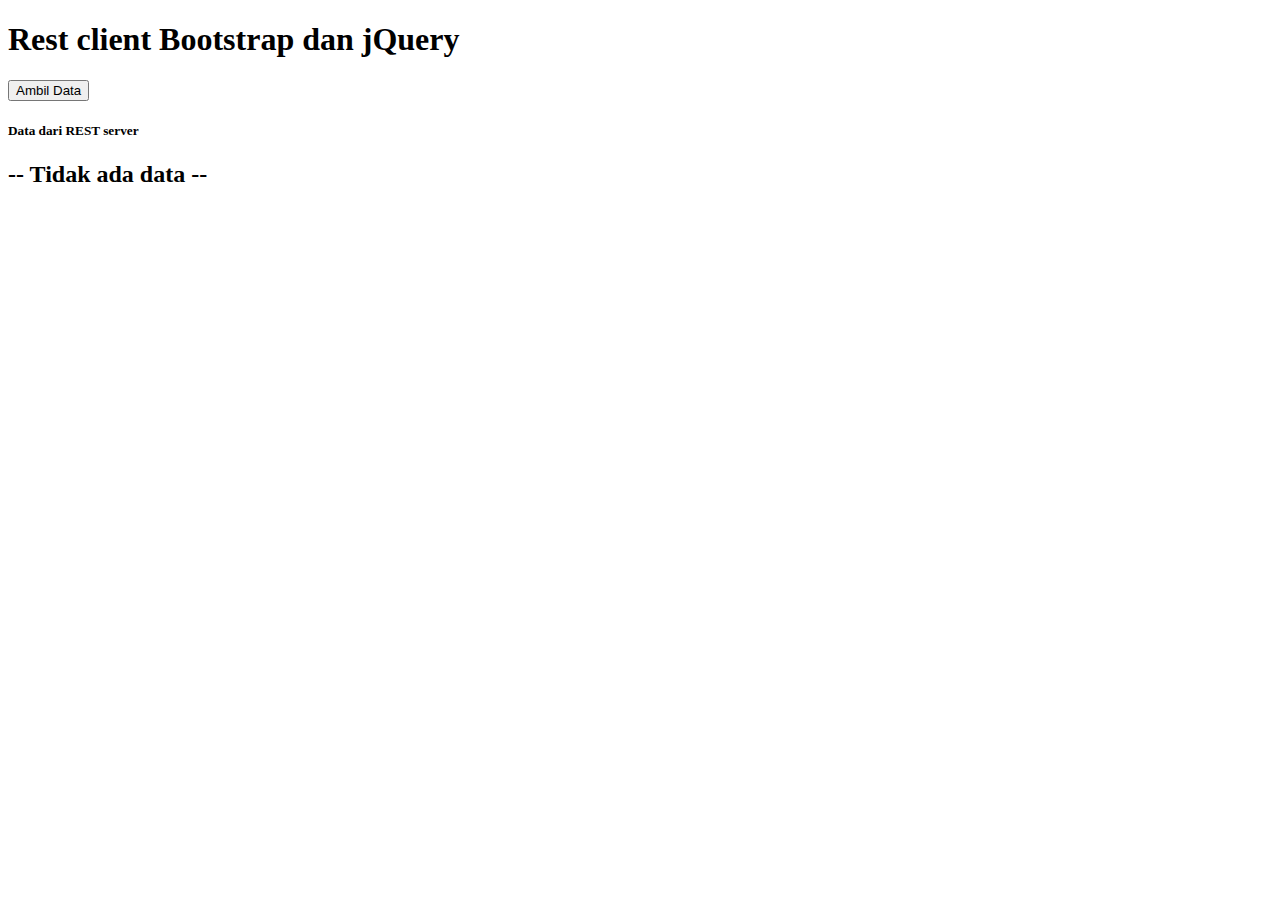
==== index.html @ c701d0b3 "done add rest client, remove other file unused" ====
<!doctype html>
<html lang="en">
  <head>
    <meta charset="utf-8">
    <meta name="viewport" content="width=device-width, initial-scale=1">
    <title>Rest Client With Bootstrap</title>
    <link href="https://cdn.jsdelivr.net/npm/bootstrap@5.3.2/dist/css/bootstrap.min.css" rel="stylesheet" integrity="sha384-T3c6CoIi6uLrA9TneNEoa7RxnatzjcDSCmG1MXxSR1GAsXEV/Dwwykc2MPK8M2HN" crossorigin="anonymous">
  </head>
  <body>
    <h1>Rest client Bootstrap dan jQuery</h1>
    <div class="mb-5"></div>
    <button type="button" class="btn btn-success" id="btnTambahData">Ambil Data</button>
    <div class="mb-5"></div>
    <div class="card">
        <div class="card-body">
            <h5 class="card-title">Data dari REST server</h5>

            <!-- div dengan id data digunakan sebagai tempat menampilkan tabel data -->
            <div id="data">
                <h2 class="text-center">-- Tidak ada data --</h2>

            </div>
        </div>
    </div>
   
    <script src="https://cdn.jsdelivr.net/npm/bootstrap@5.3.2/dist/js/bootstrap.bundle.min.js" integrity="sha384-C6RzsynM9kWDrMNeT87bh95OGNyZPhcTNXj1NW7RuBCsyN/o0jlpcV8Qyq46cDfL" crossorigin="anonymous"></script>
   
    <!-- jQuery -->
    <script src="https://code.jquery.com/jquery-3.7.1.js" integrity="sha256-eKhayi8LEQwp4NKxN+CfCh+3qOVUtJn3QNZ0TciWLP4=" crossorigin="anonymous"></script>

    <!-- script -->
    <script>
        // tunggu dokument terload kemudian menjalankan script lain
        $(document).ready(function() {

            // deteksi event ketika button ambil data ditekan
            $('#btnTambahData').click(() => {
                $.ajax({
                    url: 'https://jsonplaceholder.typicode.com/posts',
                    type: 'GET',
                    dataType: 'json',
                    success: (data) => {

                        // ambildata lewat var data
                        let tabel = `<table class="table table-striped"> 
                            <thead> 
                                <tr> 
                                    <th scope= "col" width ="10%">Post ID</th>
                                    <th scope= "col" >Title</th>
                                    <th scope= "col" >Body</th>
                                </tr>
                            </thead>
                            <tbody>`
                        
                        // looping baris data, format menggunakan HTML
                        $.each(data, (index, val) => {
                            tabel += `<tr>
                                        <td> ${val.id} </td>
                                        <td> ${val.title} </td>
                                        <td> ${val.body} </td>
                                        </tr>`
                        });

                        tabel += '</tbody> </table>'
                        
                        $('div#data').html(tabel);
                            
                    }
                })
            })
        })
    </script>
</body>
</html>
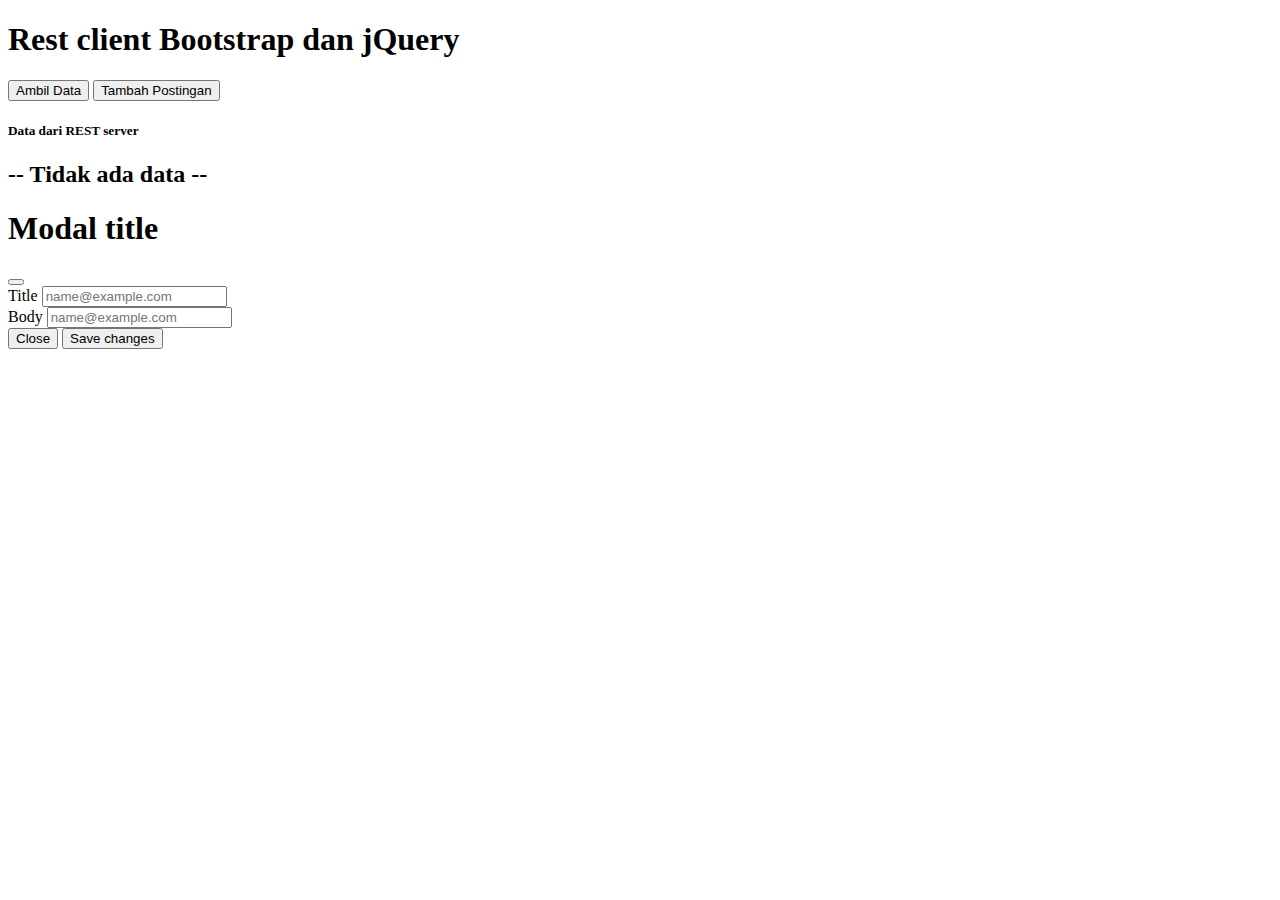
==== commit 2175d0e6: "add button to post data" ====
--- a/index.html
+++ b/index.html
@@ -1,74 +1,183 @@
-<!doctype html>
+<!DOCTYPE html>
 <html lang="en">
   <head>
-    <meta charset="utf-8">
-    <meta name="viewport" content="width=device-width, initial-scale=1">
+    <meta charset="utf-8" />
+    <meta name="viewport" content="width=device-width, initial-scale=1" />
     <title>Rest Client With Bootstrap</title>
-    <link href="https://cdn.jsdelivr.net/npm/bootstrap@5.3.2/dist/css/bootstrap.min.css" rel="stylesheet" integrity="sha384-T3c6CoIi6uLrA9TneNEoa7RxnatzjcDSCmG1MXxSR1GAsXEV/Dwwykc2MPK8M2HN" crossorigin="anonymous">
+    <link
+      href="https://cdn.jsdelivr.net/npm/bootstrap@5.3.2/dist/css/bootstrap.min.css"
+      rel="stylesheet"
+      integrity="sha384-T3c6CoIi6uLrA9TneNEoa7RxnatzjcDSCmG1MXxSR1GAsXEV/Dwwykc2MPK8M2HN"
+      crossorigin="anonymous"
+    />
   </head>
   <body>
-    <h1>Rest client Bootstrap dan jQuery</h1>
-    <div class="mb-5"></div>
-    <button type="button" class="btn btn-success" id="btnTambahData">Ambil Data</button>
-    <div class="mb-5"></div>
-    <div class="card">
+    <div class="container">
+      <h1>Rest client Bootstrap dan jQuery</h1>
+      <div class="mb-5"></div>
+      <button type="button" class="btn btn-success" id="btnTambahData">
+        Ambil Data
+      </button>
+      <button
+        type="button"
+        class="btn btn-primary"
+        data-bs-toggle="modal"
+        data-bs-target="#exampleModal"
+      >
+        Tambah Postingan
+      </button>
+      <div class="mb-5"></div>
+      <div class="card">
         <div class="card-body">
-            <h5 class="card-title">Data dari REST server</h5>
+          <h5 class="card-title">Data dari REST server</h5>
 
-            <!-- div dengan id data digunakan sebagai tempat menampilkan tabel data -->
-            <div id="data">
-                <h2 class="text-center">-- Tidak ada data --</h2>
+          <!-- div dengan id data digunakan sebagai tempat menampilkan tabel data -->
+          <div id="data">
+            <h2 class="text-center">-- Tidak ada data --</h2>
+          </div>
+        </div>
+      </div>
+    </div>
 
+    <!-- Modal -->
+    <div
+      class="modal fade"
+      id="exampleModal"
+      tabindex="-1"
+      aria-labelledby="exampleModalLabel"
+      aria-hidden="true"
+    >
+      <div class="modal-dialog">
+        <div class="modal-content">
+          <div class="modal-header">
+            <h1 class="modal-title fs-5" id="exampleModalLabel">Modal title</h1>
+            <button
+              type="button"
+              class="btn-close"
+              data-bs-dismiss="modal"
+              aria-label="Close"
+            ></button>
+          </div>
+          <div class="modal-body">
+            <div class="mb-3">
+              <label for="exampleFormControlInput1" class="form-label"
+                >Title</label
+              >
+              <input
+                type="text"
+                class="form-control"
+                id="exampleFormControlInput1"
+                placeholder="name@example.com"
+              />
             </div>
+            <div class="mb-3">
+              <label for="exampleFormControlInput1" class="form-label"
+                >Body</label
+              >
+              <input
+                type="text"
+                class="form-control"
+                id="exampleFormControlInput1"
+                placeholder="name@example.com"
+              />
+            </div>
+          </div>
+          <div class="modal-footer">
+            <button
+              type="button"
+              class="btn btn-secondary"
+              data-bs-dismiss="modal"
+            >
+              Close
+            </button>
+            <button
+              type="button"
+              class="btn btn-primary"
+              id="btnTambahPostingan"
+            >
+              Save changes
+            </button>
+          </div>
         </div>
+      </div>
     </div>
-   
-    <script src="https://cdn.jsdelivr.net/npm/bootstrap@5.3.2/dist/js/bootstrap.bundle.min.js" integrity="sha384-C6RzsynM9kWDrMNeT87bh95OGNyZPhcTNXj1NW7RuBCsyN/o0jlpcV8Qyq46cDfL" crossorigin="anonymous"></script>
-   
+
+    <script
+      src="https://cdn.jsdelivr.net/npm/bootstrap@5.3.2/dist/js/bootstrap.bundle.min.js"
+      integrity="sha384-C6RzsynM9kWDrMNeT87bh95OGNyZPhcTNXj1NW7RuBCsyN/o0jlpcV8Qyq46cDfL"
+      crossorigin="anonymous"
+    ></script>
+
     <!-- jQuery -->
-    <script src="https://code.jquery.com/jquery-3.7.1.js" integrity="sha256-eKhayi8LEQwp4NKxN+CfCh+3qOVUtJn3QNZ0TciWLP4=" crossorigin="anonymous"></script>
+    <script
+      src="https://code.jquery.com/jquery-3.7.1.js"
+      integrity="sha256-eKhayi8LEQwp4NKxN+CfCh+3qOVUtJn3QNZ0TciWLP4="
+      crossorigin="anonymous"
+    ></script>
 
     <!-- script -->
     <script>
-        // tunggu dokument terload kemudian menjalankan script lain
-        $(document).ready(function() {
+      // Inisiasi variabel untuk menyimpan data
+      let datas = [];
 
-            // deteksi event ketika button ambil data ditekan
-            $('#btnTambahData').click(() => {
-                $.ajax({
-                    url: 'https://jsonplaceholder.typicode.com/posts',
-                    type: 'GET',
-                    dataType: 'json',
-                    success: (data) => {
+      $(document).ready(function () {
+        // fungsi untuk merender tabel
+        function updateTable(data) {
+          let tabel = `<table class="table table-striped"> 
+                  <thead> 
+                      <tr> 
+                          <th scope= "col" width ="10%">Post ID</th>
+                          <th scope= "col" >Title</th>
+                          <th scope= "col" >Body</th>
+                      </tr>
+                  </thead>
+                  <tbody>`;
 
-                        // ambildata lewat var data
-                        let tabel = `<table class="table table-striped"> 
-                            <thead> 
-                                <tr> 
-                                    <th scope= "col" width ="10%">Post ID</th>
-                                    <th scope= "col" >Title</th>
-                                    <th scope= "col" >Body</th>
-                                </tr>
-                            </thead>
-                            <tbody>`
-                        
-                        // looping baris data, format menggunakan HTML
-                        $.each(data, (index, val) => {
-                            tabel += `<tr>
-                                        <td> ${val.id} </td>
-                                        <td> ${val.title} </td>
-                                        <td> ${val.body} </td>
-                                        </tr>`
-                        });
+          $.each(data, (index, val) => {
+            tabel += `<tr>    
+                  <td> ${val.id} </td>
+                  <td> ${val.title} </td>
+                  <td> ${val.body} </td>
+                </tr>`;
+          });
 
-                        tabel += '</tbody> </table>'
-                        
-                        $('div#data').html(tabel);
-                            
-                    }
-                })
-            })
-        })
+          tabel += "</tbody> </table>";
+
+          $("div#data").html(tabel);
+        }
+
+        // Mengambil semua data post pada json placeholder
+        $("#btnTambahData").click(() => {
+          $.ajax({
+            url: "https://jsonplaceholder.typicode.com/posts",
+            type: "GET",
+            dataType: "json",
+            contentType: "application/json; charset=UTF-8",
+            success: (data) => {
+              datas = [...datas, ...data]; // menambahkan data yang didapatkan ke variabel datas
+              updateTable(datas); // Mengupdate tabel HTML untuk tampilkan
+            },
+          });
+        });
+
+        // Melakukan tambah data
+        $("#btnTambahPostingan").click(() => {
+          $.ajax({
+            url: "https://jsonplaceholder.typicode.com/posts",
+            type: "POST",
+            data: JSON.stringify({
+              title: "foo",
+              body: "bar",
+              userId: 1,
+            }),
+            contentType: "application/json; charset=UTF-8",
+            success: (data) => {
+              datas.push(data); // menambahkan data ke dalam variabel datas
+              updateTable(datas); // Mengupdate tabel HTML untuk tampilkan
+            },
+          });
+        });
+      });
     </script>
-</body>
+  </body>
 </html>